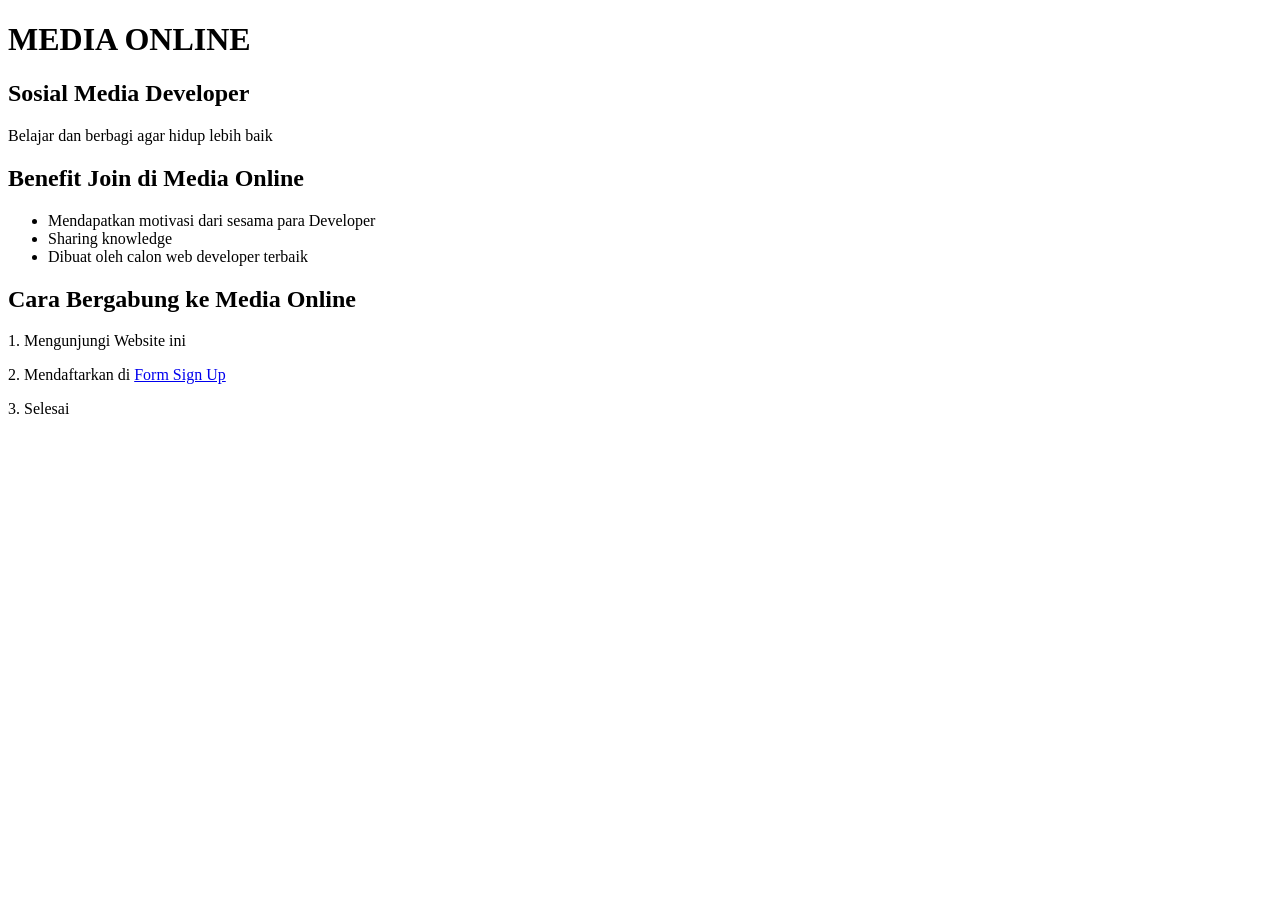
==== index.html @ d16738a0 "Adrian" ====
<!DOCTYPE html>
<html lang="en">
<head>
    <meta charset="UTF-8">
    <meta name="viewport" content="width=device-width, initial-scale=1.0">
    <title>ADRIAN</title>
</head>
<body>
    <h1>MEDIA ONLINE</h1>
    <h2>Sosial Media Developer</h2>
    <p>Belajar dan berbagi agar hidup lebih baik</p>
    <h2>Benefit Join di Media Online</h2>

    <ul>
        <li>Mendapatkan motivasi dari sesama para Developer</li>
        <li>Sharing knowledge</li>
        <li>Dibuat oleh calon web developer terbaik</li>
    </ul>

    <h2>Cara Bergabung ke Media Online</h2>
    <p>1. Mengunjungi Website ini</p>
    <p>2. Mendaftarkan di <a href="form.html">Form Sign Up</a></p>
    <p>3. Selesai</p>




    
</body>
</html>
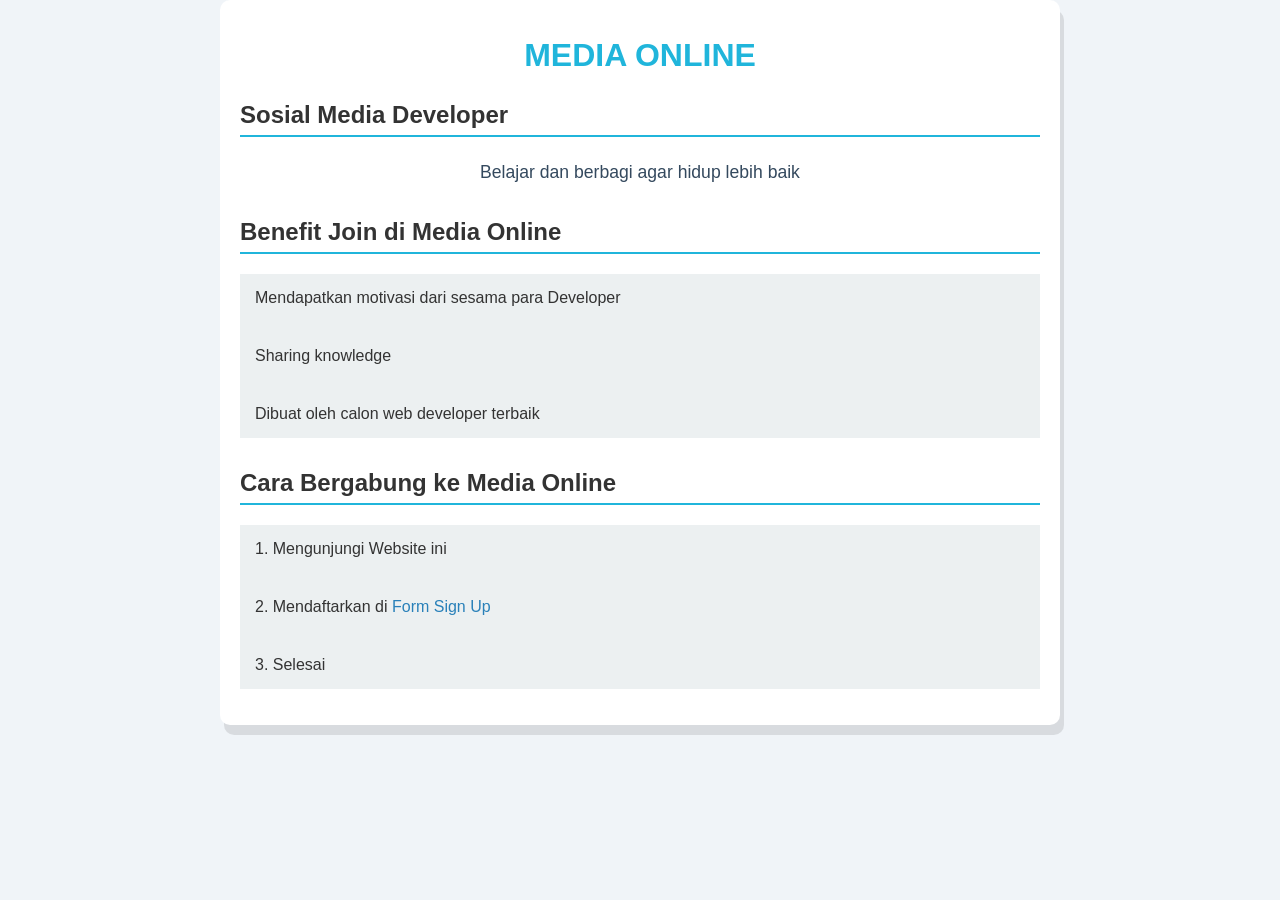
==== commit dda76bd0: "Adrian" ====
--- a/index.html
+++ b/index.html
@@ -4,27 +4,87 @@
     <meta charset="UTF-8">
     <meta name="viewport" content="width=device-width, initial-scale=1.0">
     <title>ADRIAN</title>
+    <style>
+        body {
+            font-family: 'Arial', sans-serif;
+            margin: 0;
+            padding: 0;
+            background-color: #f0f4f8;
+            color: #333;
+            line-height: 30px;
+        }
+
+        .container {
+            max-width: 800px;
+            margin: 0 auto;
+            padding: 20px;
+            background: #ffffff;
+            border-radius: 10px;
+            box-shadow: 4px 10px rgba(0, 0, 0, 0.1);
+        }
+
+        h1 {
+            text-align: center;
+            margin: 20px 0;
+            color: #20b5db;
+        }
+
+        h2 {
+            margin-top: 30px;
+            border-bottom: 2px solid #20b5db;
+            padding-bottom: 5px;
+        }
+
+        p {
+            text-align: center;
+            font-size: 1.1em;
+            margin: 15px 0;
+            color: #34495e;
+        }
+
+        ul {
+            background: #ecf0f1;
+            list-style-type: none;
+            padding: 0;
+        }
+
+        li {
+            line-height: normal;
+            margin: 10px 0;
+            padding: 15px;
+            border-radius: 5px;
+        }
+
+        a {
+            color: #2980b9;
+            text-decoration: none;
+        }
+
+        a:hover {
+            text-decoration: underline;
+        }
+    </style>
 </head>
 <body>
-    <h1>MEDIA ONLINE</h1>
-    <h2>Sosial Media Developer</h2>
-    <p>Belajar dan berbagi agar hidup lebih baik</p>
-    <h2>Benefit Join di Media Online</h2>
+    <div class="container">
+        <h1>MEDIA ONLINE</h1>
+        <h2>Sosial Media Developer</h2>
+        <p>Belajar dan berbagi agar hidup lebih baik</p>
+        
+        <h2>Benefit Join di Media Online</h2>
+        <ul>
+            <li>Mendapatkan motivasi dari sesama para Developer</li>
+            <li>Sharing knowledge</li>
+            <li>Dibuat oleh calon web developer terbaik</li>
+        </ul>
 
-    <ul>
-        <li>Mendapatkan motivasi dari sesama para Developer</li>
-        <li>Sharing knowledge</li>
-        <li>Dibuat oleh calon web developer terbaik</li>
-    </ul>
-
-    <h2>Cara Bergabung ke Media Online</h2>
-    <p>1. Mengunjungi Website ini</p>
-    <p>2. Mendaftarkan di <a href="form.html">Form Sign Up</a></p>
-    <p>3. Selesai</p>
-
-
-
-
-    
+        <h2>Cara Bergabung ke Media Online</h2>
+        <ul>
+            <li>1. Mengunjungi Website ini</li>
+            <li>2. Mendaftarkan di <a href="form.html">Form Sign Up</a></li>
+            <li>3. Selesai</li>
+        </ul>
+    </div>
 </body>
-</html>+</html>
+    
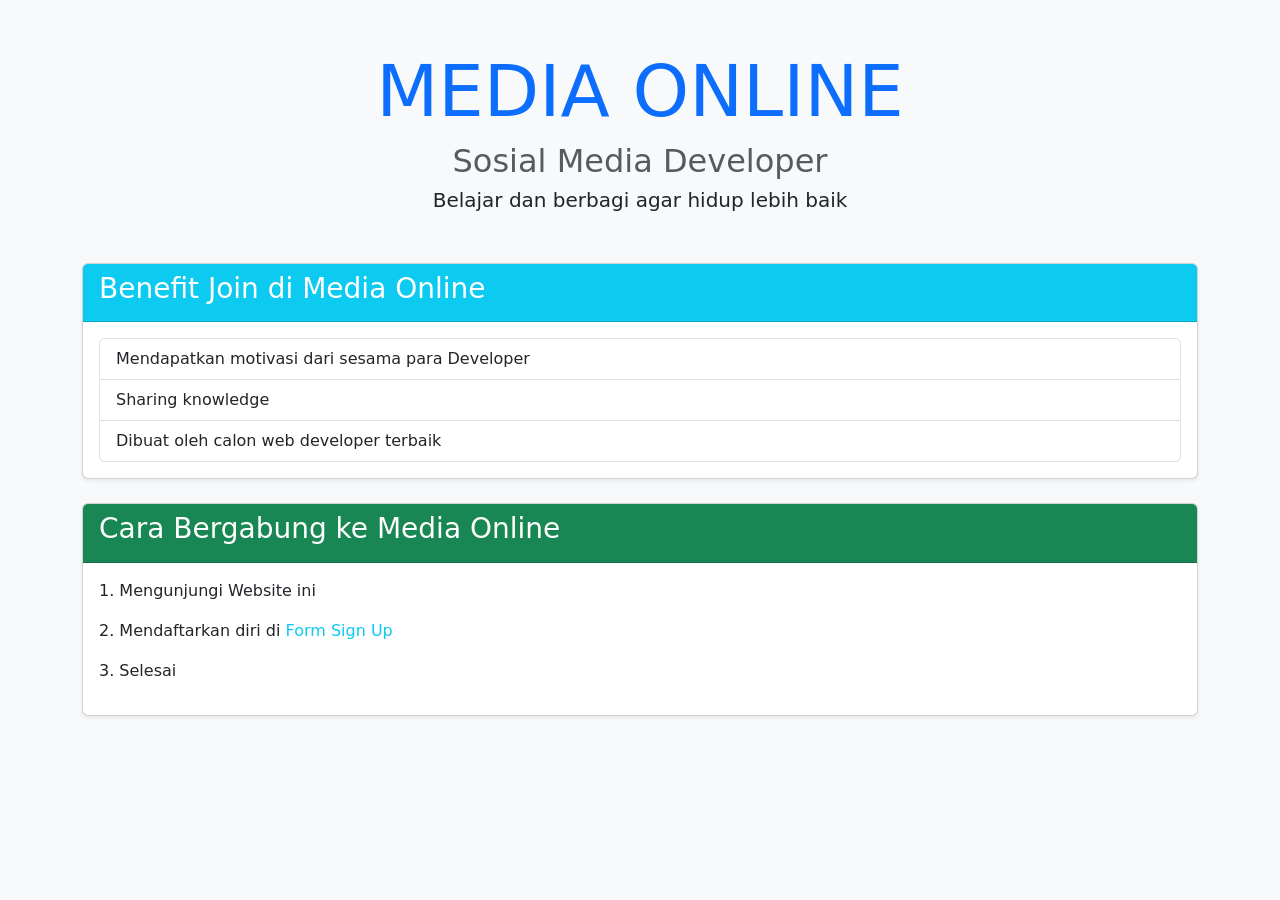
==== commit 589c6873: "Adriann" ====
--- a/index.html
+++ b/index.html
@@ -1,90 +1,52 @@
 <!DOCTYPE html>
 <html lang="en">
+
 <head>
     <meta charset="UTF-8">
     <meta name="viewport" content="width=device-width, initial-scale=1.0">
-    <title>ADRIAN</title>
-    <style>
-        body {
-            font-family: 'Arial', sans-serif;
-            margin: 0;
-            padding: 0;
-            background-color: #f0f4f8;
-            color: #333;
-            line-height: 30px;
-        }
+    <title>ADRIAN - Media Online</title>
+    <!-- Link ke CSS Bootstrap -->
+    <link href="https://cdn.jsdelivr.net/npm/bootstrap@5.3.3/dist/css/bootstrap.min.css" rel="stylesheet">
+</head>
 
-        .container {
-            max-width: 800px;
-            margin: 0 auto;
-            padding: 20px;
-            background: #ffffff;
-            border-radius: 10px;
-            box-shadow: 4px 10px rgba(0, 0, 0, 0.1);
-        }
+<body class="bg-light">
 
-        h1 {
-            text-align: center;
-            margin: 20px 0;
-            color: #20b5db;
-        }
+    <div class="container my-5">
 
-        h2 {
-            margin-top: 30px;
-            border-bottom: 2px solid #20b5db;
-            padding-bottom: 5px;
-        }
+        <div class="text-center mb-5">
+            <h1 class="display-2 text-primary">MEDIA ONLINE</h1>
+            <h2 class="text-muted mb-1">Sosial Media Developer</h2>
+            <p class="lead mb-1">Belajar dan berbagi agar hidup lebih baik</p>
+        </div>  
 
-        p {
-            text-align: center;
-            font-size: 1.1em;
-            margin: 15px 0;
-            color: #34495e;
-        }
+        <div class="card shadow-sm mb-4">
+            <div class="card-header bg-info text-white">
+                <h3>Benefit Join di Media Online</h3>
+            </div>
+            <div class="card-body">
+                <ul class="list-group">
+                    <li class="list-group-item">Mendapatkan motivasi dari sesama para Developer</li>
+                    <li class="list-group-item">Sharing knowledge</li>
+                    <li class="list-group-item">Dibuat oleh calon web developer terbaik</li>
+                </ul>
+            </div>
+        </div>
 
-        ul {
-            background: #ecf0f1;
-            list-style-type: none;
-            padding: 0;
-        }
+        <div class="card shadow-sm">
+            <div class="card-header bg-success text-white">
+                <h3>Cara Bergabung ke Media Online</h3>
+            </div>
+            <div class="card-body">
+                <p>1. Mengunjungi Website ini</p>
+                <p>2. Mendaftarkan diri di <a href="form.html" class="text-decoration-none text-info ">Form Sign Up</a></p>
+                <p>3. Selesai</p>
+            </div>
+        </div>
 
-        li {
-            line-height: normal;
-            margin: 10px 0;
-            padding: 15px;
-            border-radius: 5px;
-        }
+    </div>
 
-        a {
-            color: #2980b9;
-            text-decoration: none;
-        }
+    <script src="https://cdn.jsdelivr.net/npm/@popperjs/core@2.11.6/dist/umd/popper.min.js"></script>
+    <script src="https://cdn.jsdelivr.net/npm/bootstrap@5.3.3/dist/js/bootstrap.min.js"></script>
+</body>
 
-        a:hover {
-            text-decoration: underline;
-        }
-    </style>
-</head>
-<body>
-    <div class="container">
-        <h1>MEDIA ONLINE</h1>
-        <h2>Sosial Media Developer</h2>
-        <p>Belajar dan berbagi agar hidup lebih baik</p>
-        
-        <h2>Benefit Join di Media Online</h2>
-        <ul>
-            <li>Mendapatkan motivasi dari sesama para Developer</li>
-            <li>Sharing knowledge</li>
-            <li>Dibuat oleh calon web developer terbaik</li>
-        </ul>
-
-        <h2>Cara Bergabung ke Media Online</h2>
-        <ul>
-            <li>1. Mengunjungi Website ini</li>
-            <li>2. Mendaftarkan di <a href="form.html">Form Sign Up</a></li>
-            <li>3. Selesai</li>
-        </ul>
-    </div>
-</body>
 </html>
-    
